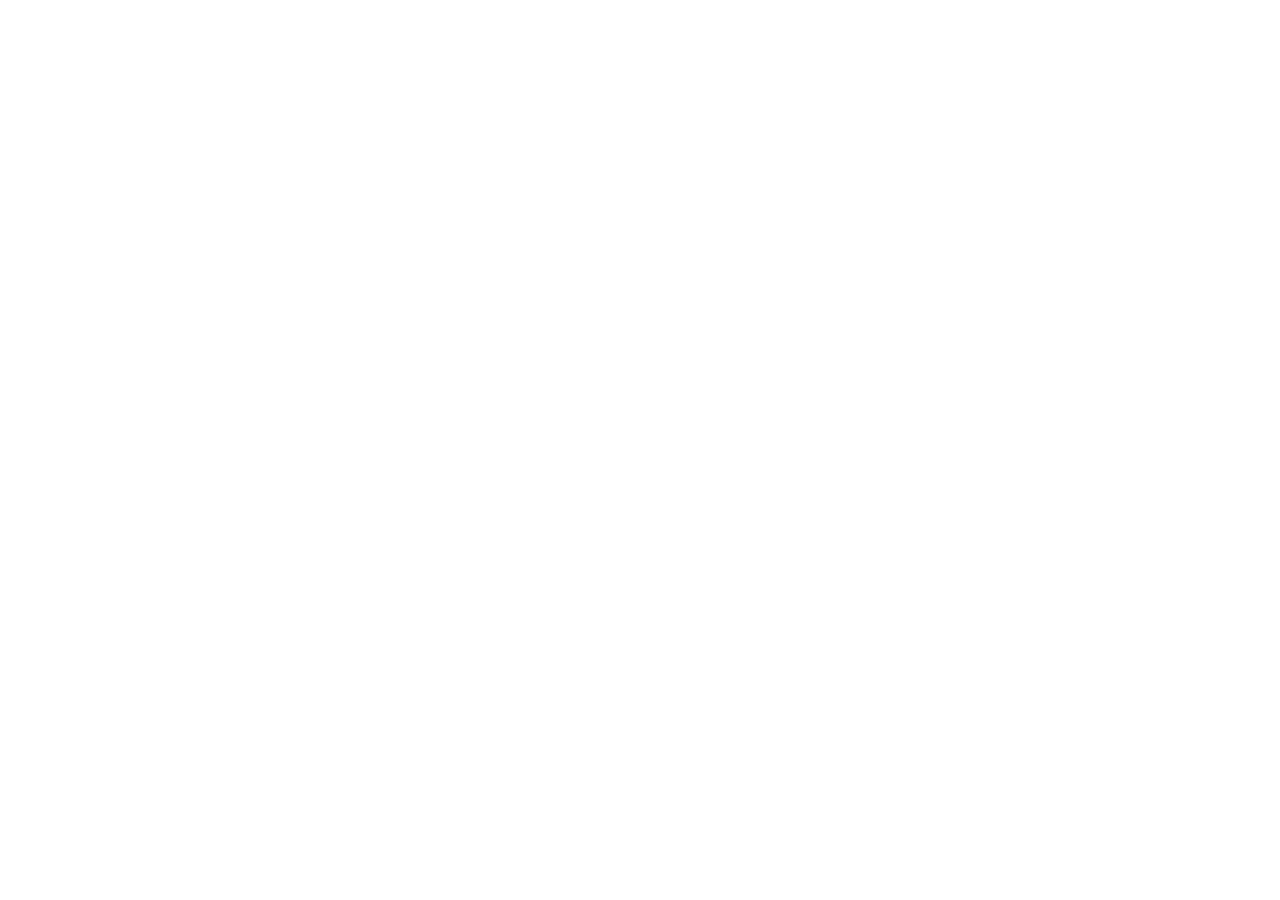
==== homeworkSession1/index.html @ 84b8852a "init project" ====
<!DOCTYPE html>
<html lang="en">
<head>
    <meta charset="UTF-8">
    <meta name="viewport" content="width=device-width, initial-scale=1.0">
    <title>Homework Session 1</title>
    <link rel="stylesheet" href="style.css">
   
</head>
<body>
</body>
</html>
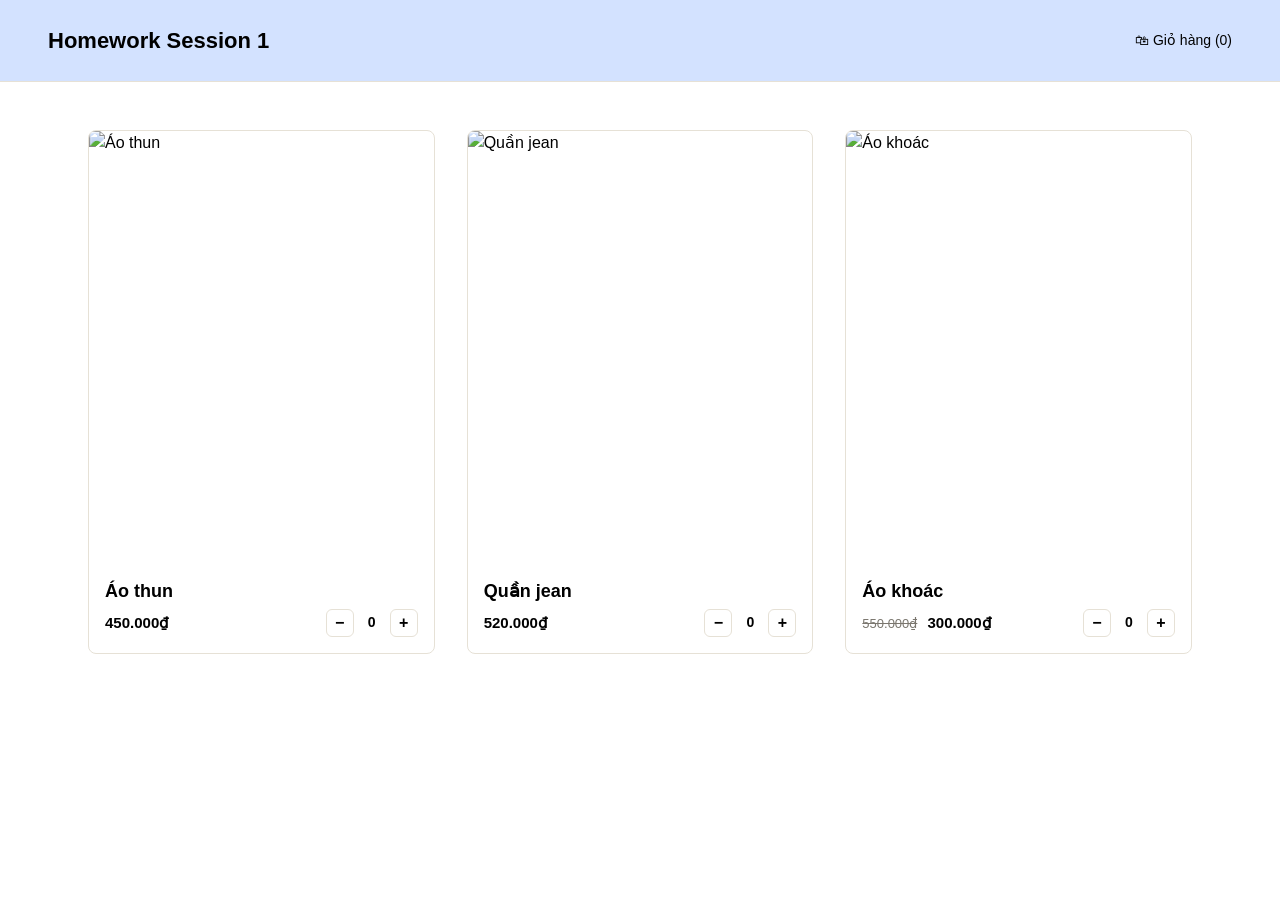
==== commit 3a734157: "create products info" ====
--- a/homeworkSession1/index.html
+++ b/homeworkSession1/index.html
@@ -8,5 +8,13 @@
    
 </head>
 <body>
+   <header class="site-header">
+    <div class="logo">Homework Session 1</div>
+    <div class="cart-icon">🛍 Giỏ hàng (0)</div>
+  </header>
+
+   <main class="product-grid" id="productGrid">
+   </main>
+   <script src="products.js"></script>
 </body>
 </html>
--- a/homeworkSession1/style.css
+++ b/homeworkSession1/style.css
@@ -0,0 +1,205 @@
+* {
+  margin: 0;
+  padding: 0;
+  box-sizing: border-box;
+}
+
+:root {
+  --bg: #ffffff;
+  --ink: #000000;
+  --muted: #7a766e;
+  --accent: #a9532f;
+  --card-bg: #ffffff;
+  --border: #e6e1d6;
+}
+
+body {
+  background: var(--bg);
+  color: var(--ink);
+  font-family: 'Arial';
+  line-height: 1.5;
+}
+
+/* Header */
+.site-header {
+  display: flex;
+  align-items: center;
+  justify-content: space-between;
+  padding: 24px 48px;
+  border-bottom: 1px solid var(--border);
+  margin-bottom: 48px;
+  background: #d3e2ff;
+}
+
+.logo {
+  font-family: 'Arial', serif;
+  font-size: 22px;
+  font-weight: 600;
+}
+
+.site-header nav a {
+  color: var(--ink);
+  text-decoration: none;
+  margin: 0 16px;
+  font-size: 14px;
+  font-weight: 500;
+}
+
+.site-header nav a:hover {
+  color: var(--accent);
+}
+
+.cart-icon {
+  font-size: 14px;
+  font-weight: 500;
+}
+
+/* Hero */
+.hero {
+  text-align: center;
+  padding: 64px 24px 48px;
+}
+
+.hero h1 {
+  font-family: 'Arial', serif;
+  font-size: 40px;
+  font-weight: 500;
+  max-width: 600px;
+  margin: 0 auto 12px;
+}
+
+.hero p {
+  color: var(--muted);
+  font-size: 16px;
+}
+
+/* Product grid */
+.product-grid {
+  display: grid;
+  grid-template-columns: repeat(auto-fit, minmax(260px, 1fr));
+  gap: 32px;
+  padding: 0 48px 64px;
+  max-width: 1200px;
+  margin: 0 auto;
+}
+
+.product-card {
+  background: var(--card-bg);
+  border: 1px solid var(--border);
+  border-radius: 8px;
+  overflow: hidden;
+  transition: transform 0.2s ease, box-shadow 0.2s ease;
+}
+
+.product-card:hover {
+  transform: translateY(-4px);
+  box-shadow: 0 12px 24px rgba(0, 0, 0, 0.06);
+}
+
+.product-image {
+  position: relative;
+  aspect-ratio: 4 / 5;
+  overflow: hidden;
+}
+
+.product-image img {
+  width: 100%;
+  height: 100%;
+  object-fit: cover;
+}
+
+.product-info {
+  padding: 16px;
+}
+
+.product-info h2 {
+  font-family: 'Arial', serif;
+  font-size: 18px;
+  font-weight: 600;
+  margin-bottom: 4px;
+}
+
+.price-row {
+  display: flex;
+  align-items: center;
+  justify-content: space-between;
+}
+
+.price {
+  font-weight: 600;
+  font-size: 15px;
+}
+
+.old-price {
+  color: var(--muted);
+  text-decoration: line-through;
+  font-weight: 400;
+  font-size: 13px;
+  margin-right: 6px;
+}
+
+.qty-control {
+  display: flex;
+  align-items: center;
+  gap: 8px;
+}
+
+.qty-btn {
+  width: 28px;
+  height: 28px;
+  border: 1px solid var(--border);
+  background: #fff;
+  border-radius: 6px;
+  font-size: 16px;
+  font-weight: 600;
+  cursor: pointer;
+  display: flex;
+  align-items: center;
+  justify-content: center;
+  transition: background 0.2s ease;
+}
+
+.qty-btn:hover {
+  background: var(--ink);
+  color: #fff;
+}
+
+.qty-value {
+  min-width: 20px;
+  text-align: center;
+  font-weight: 600;
+  font-size: 14px;
+}
+
+.btn-add {
+  background: var(--ink);
+  color: #fff;
+  border: none;
+  padding: 8px 14px;
+  border-radius: 6px;
+  font-size: 13px;
+  font-weight: 500;
+  cursor: pointer;
+  transition: background 0.2s ease;
+}
+
+.btn-add:hover {
+  background: var(--accent);
+}
+
+/* Responsive */
+@media (max-width: 600px) {
+  .site-header {
+    flex-direction: column;
+    gap: 12px;
+    padding: 20px;
+  }
+
+  .hero h1 {
+    font-size: 28px;
+  }
+
+  .product-grid {
+    padding: 0 20px 48px;
+  }
+}
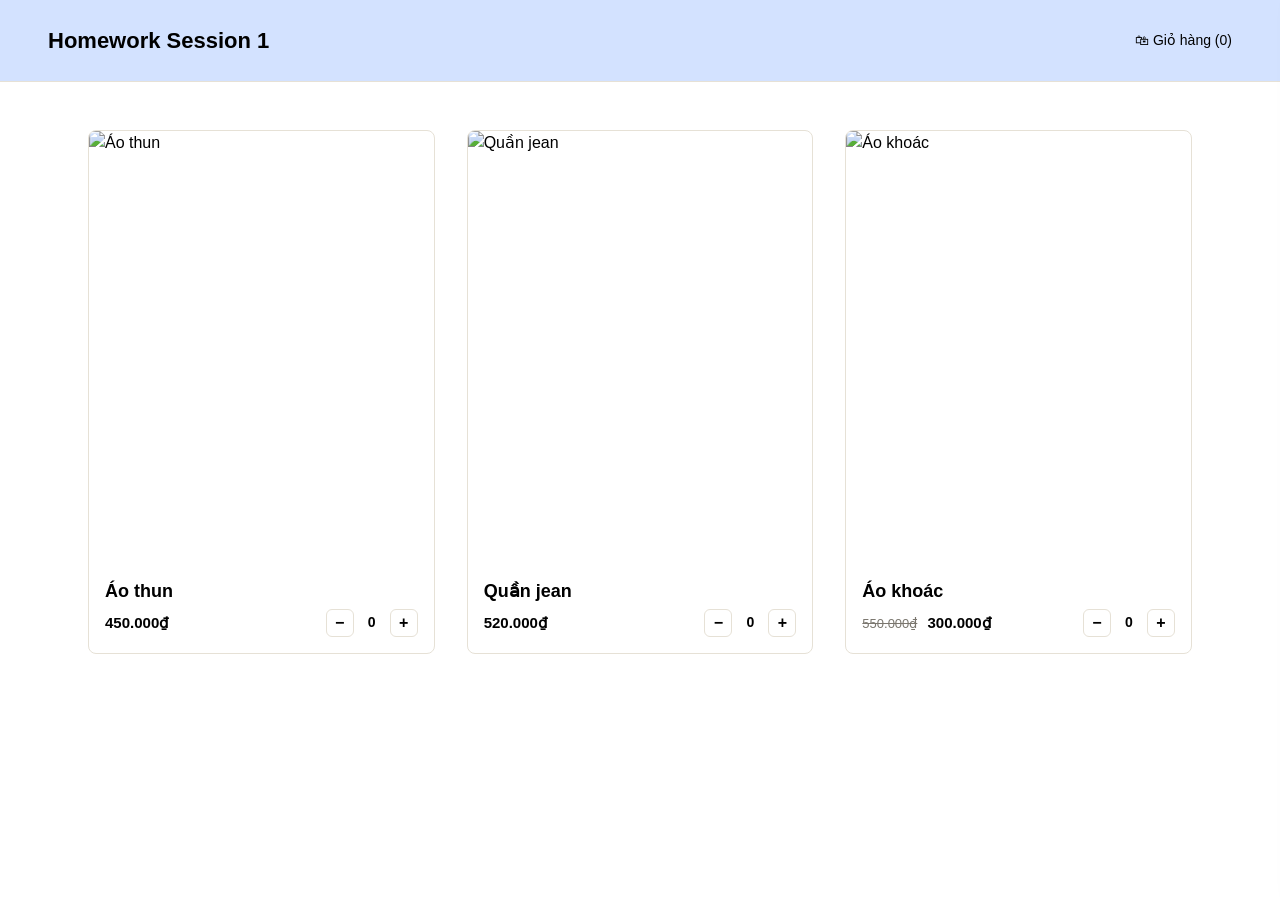
==== commit 84a28a4a: "create shopping cart form" ====
--- a/homeworkSession1/index.html
+++ b/homeworkSession1/index.html
@@ -10,11 +10,37 @@
 <body>
    <header class="site-header">
     <div class="logo">Homework Session 1</div>
-    <div class="cart-icon">🛍 Giỏ hàng (0)</div>
+     <div class="cart-icon" onclick="toggleCart()">🛍 Giỏ hàng (<span id="cartCount">0</span>)</div>
   </header>
 
-   <main class="product-grid" id="productGrid">
-   </main>
+   <main class="product-grid" id="productGrid"></main>
+   <div class="cart-overlay" id="cartOverlay" onclick="toggleCart()"></div>
+   <aside class="cart-sidebar" id="cartSidebar">
+    <div class="cart-header">
+        <h2>Giỏ hàng của bạn</h2>
+        <button class="cart-close" onclick="toggleCart()">✕</button>
+    </div>
+
+    <div class="cart-items" id="cartItems">
+        <!-- JS render danh sách sản phẩm đã chọn -->
+    </div>
+
+    <div class="cart-form">
+        <label>Họ tên</label>
+        <input type="text" id="customerName" placeholder="Nhập họ tên">
+
+        <label>Địa chỉ giao hàng</label>
+        <input type="text" id="customerAddress" placeholder="Nhập địa chỉ">
+
+        <label class="checkbox-row">
+        <input type="checkbox" id="isMember" onchange="updateSummary()">
+        Tôi là thành viên (giảm thêm 5%)
+        </label>
+    </div>
+
+    <button class="btn-checkout">Đặt hàng</button>
+    </aside>
+
    <script src="products.js"></script>
 </body>
 </html>
--- a/homeworkSession1/style.css
+++ b/homeworkSession1/style.css
@@ -52,6 +52,7 @@
 .cart-icon {
   font-size: 14px;
   font-weight: 500;
+  cursor: pointer;
 }
 
 /* Hero */
@@ -187,6 +188,161 @@
   background: var(--accent);
 }
 
+/* Overlay */
+.cart-overlay {
+  display: none;
+  position: fixed;
+  inset: 0;
+  background: rgba(0,0,0,0.4);
+  z-index: 10;
+}
+
+.cart-overlay.active {
+  display: block;
+}
+
+/* Sidebar */
+.cart-sidebar {
+  position: fixed;
+  top: 0;
+  right: -420px;
+  width: 400px;
+  max-width: 90vw;
+  height: 100vh;
+  background: #fff;
+  box-shadow: -4px 0 20px rgba(0,0,0,0.1);
+  z-index: 20;
+  display: flex;
+  flex-direction: column;
+  transition: right 0.3s ease;
+  padding: 24px;
+  overflow-y: auto;
+}
+
+.cart-sidebar.active {
+  right: 0;
+}
+
+.cart-header {
+  display: flex;
+  justify-content: space-between;
+  align-items: center;
+  margin-bottom: 16px;
+}
+
+.cart-header h2 {
+  font-family: 'Fraunces', serif;
+  font-size: 20px;
+}
+
+.cart-close {
+  background: none;
+  border: none;
+  font-size: 18px;
+  cursor: pointer;
+}
+
+/* Cart items */
+.cart-items {
+  flex: 1;
+  margin-bottom: 16px;
+}
+
+.cart-item-row {
+  display: flex;
+  justify-content: space-between;
+  padding: 12px 0;
+  border-bottom: 1px solid var(--border);
+  font-size: 14px;
+}
+
+.cart-item-name {
+  font-weight: 600;
+}
+
+.cart-item-meta {
+  color: var(--muted);
+  font-size: 13px;
+}
+
+.cart-empty {
+  color: var(--muted);
+  font-size: 14px;
+  text-align: center;
+  padding: 24px 0;
+}
+
+/* Form */
+.cart-form {
+  display: flex;
+  flex-direction: column;
+  gap: 8px;
+  margin-bottom: 16px;
+  padding-top: 12px;
+  border-top: 1px solid var(--border);
+}
+
+.cart-form label {
+  font-size: 13px;
+  font-weight: 500;
+  margin-top: 6px;
+}
+
+.cart-form input[type="text"] {
+  padding: 8px 10px;
+  border: 1px solid var(--border);
+  border-radius: 6px;
+  font-size: 14px;
+  font-family: 'Inter', sans-serif;
+}
+
+.checkbox-row {
+  display: flex;
+  align-items: center;
+  gap: 8px;
+  font-weight: 400 !important;
+}
+
+/* Summary */
+.cart-summary {
+  border-top: 1px solid var(--border);
+  padding-top: 12px;
+  font-size: 14px;
+}
+
+.summary-row {
+  display: flex;
+  justify-content: space-between;
+  padding: 4px 0;
+  color: var(--muted);
+}
+
+.summary-row.total {
+  color: var(--ink);
+  font-weight: 700;
+  font-size: 16px;
+  border-top: 1px solid var(--border);
+  margin-top: 8px;
+  padding-top: 10px;
+}
+
+.btn-checkout {
+  margin-top: 16px;
+  width: 100%;
+  background: var(--ink);
+  color: #fff;
+  border: none;
+  padding: 12px;
+  border-radius: 6px;
+  font-size: 14px;
+  font-weight: 600;
+  cursor: pointer;
+}
+
+.btn-checkout:hover {
+  background: var(--accent);
+}
+
 /* Responsive */
 @media (max-width: 600px) {
   .site-header {
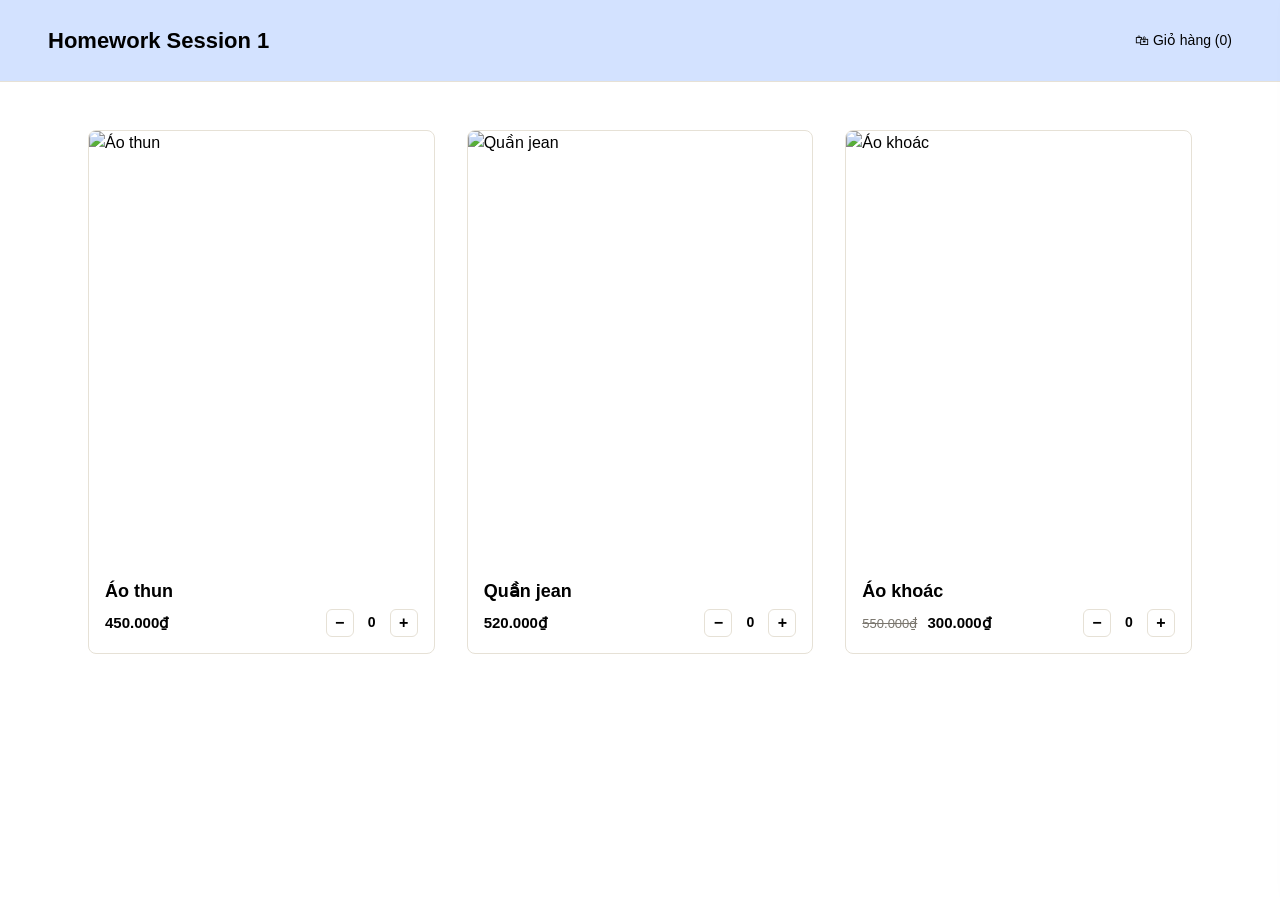
==== commit e97d665a: "create logic for shopping cart form" ====
--- a/homeworkSession1/index.html
+++ b/homeworkSession1/index.html
@@ -27,7 +27,8 @@
 
     <div class="cart-form">
         <label>Họ tên</label>
-        <input type="text" id="customerName" placeholder="Nhập họ tên">
+        <input type="text" id="customerName" placeholder="Nhập họ tên" oninput="validateName()">
+        <span class="error-message" id="nameError"></span>
 
         <label>Địa chỉ giao hàng</label>
         <input type="text" id="customerAddress" placeholder="Nhập địa chỉ">
@@ -38,9 +39,33 @@
         </label>
     </div>
 
+    <div class="cart-summary">
+        <div class="summary-row">
+        <span>Tạm tính</span>
+        <span id="sumSubtotal">0₫</span>
+        </div>
+        <div class="summary-row">
+        <span>Giảm giá (sale)</span>
+        <span id="sumDiscount">-0₫</span>
+        </div>
+        <div class="summary-row" id="memberRow" style="display:none">
+        <span>Ưu đãi thành viên (5%)</span>
+        <span id="sumMember">-0₫</span>
+        </div>
+        <div class="summary-row">
+        <span>Thuế (8%)</span>
+        <span id="sumTax">0₫</span>
+        </div>
+        <div class="summary-row total">
+        <span>Tổng cộng</span>
+        <span id="sumTotal">0₫</span>
+        </div>
+    </div>
+
     <button class="btn-checkout">Đặt hàng</button>
     </aside>
-
+    
    <script src="products.js"></script>
+   <script src="checkValid.js"></script>
 </body>
 </html>
--- a/homeworkSession1/style.css
+++ b/homeworkSession1/style.css
@@ -326,6 +326,21 @@
   padding-top: 10px;
 }
 
+.error-message {
+  color: #c0392b;
+  font-size: 12px;
+  margin-top: -4px;
+  display: none;
+}
+
+.error-message.active {
+  display: block;
+}
+
+.cart-form input.invalid {
+  border-color: #c0392b;
+}
+
 .btn-checkout {
   margin-top: 16px;
   width: 100%;
